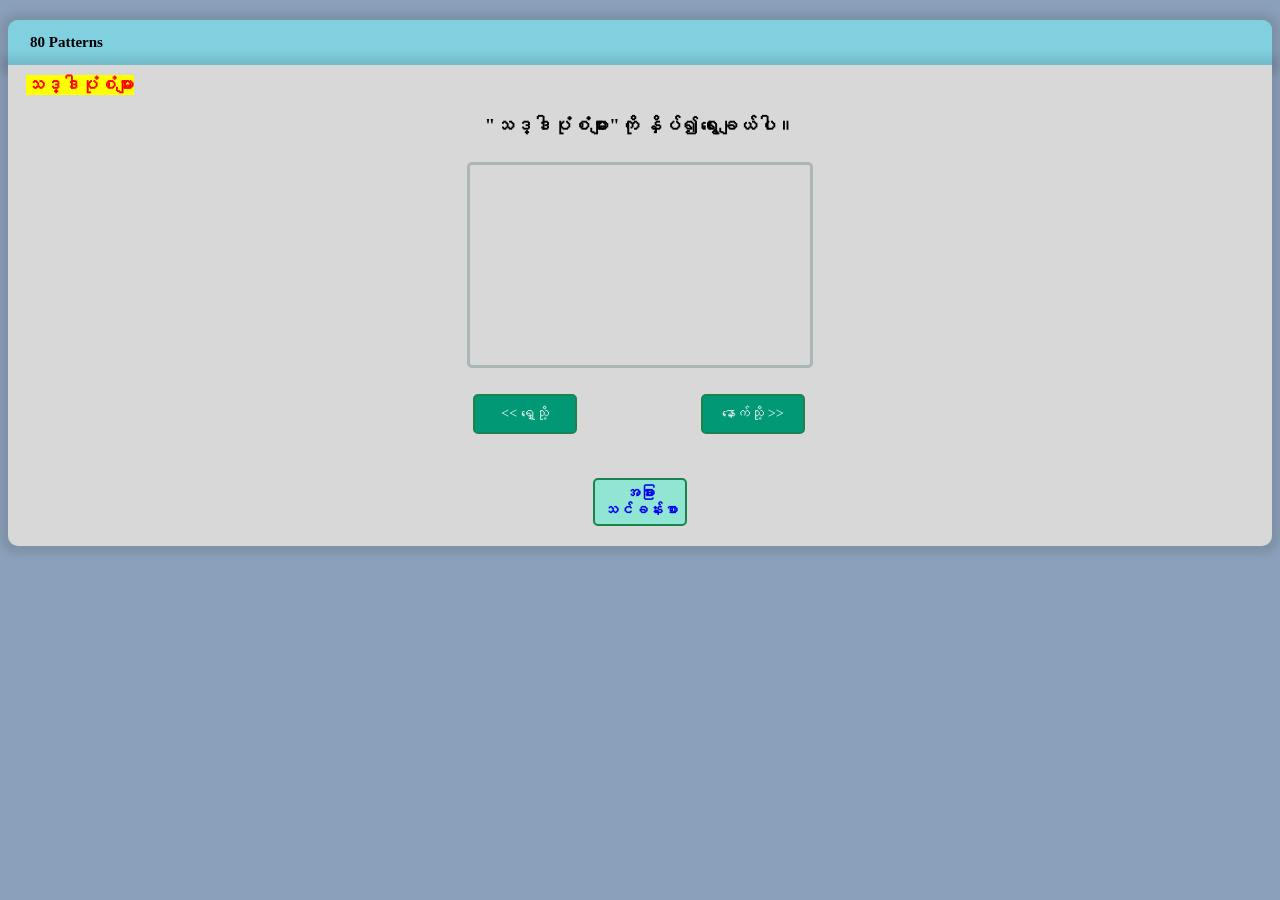
==== burmese1.html @ cdf81329 "Add files via upload" ====
<!DOCTYPE html>

<head>
   <title>သဒ္ဒါပုံစံများ-1</title>
   <meta charset="UTF-8">
   <meta name="viewport" content="width=device-width, initial-scale=1.0">
   <link rel="icon" type="image/x-icon" href="image/favicon.png">
   <link href="./css/main.css" rel="stylesheet" type="text/css" />
   <link href="./css/responsive.css" rel="stylesheet" type="text/css" />
   <link href="./css/dropdownmenu.css" rel="stylesheet" type="text/css" />
   <link href="./css/sidenav.css" rel="stylesheet" type="text/css" />
   <script src="./js/jquery.min.js"></script>
   <script src="./js/jquery-3.7.1.min.js"></script>
   <script src="./js/burmese1.js"></script>
</head>

<body>
   <div id="includeHtml"></div>
   <div id="repousse2">
      <div id="menubtn" class="menubtn"></div>
      <div id="infoMsg"></div>
      <div id="activityTitle"></div>
      <div id="sideMenuArea" class="sidenav">
         <div id="closebtn"></div>
         <div id="sideMenuArea0"></div>
         <div id="sideMenuArea1"></div>
         <div id="sideMenuArea2"></div>
         <div id="sideMenuArea3"></div>
         <div id="sideMenuArea4"></div>
         <div id="sideMenuArea5"></div>
         <div id="sideMenuArea6"></div>
         <div id="sideMenuArea7"></div>
         <div id="sideMenuArea8"></div>
         <div id="sideMenuArea9"></div>
      </div>
      <div id="cardArea"></div>
      <div id="multiButtonArea">
         <div id="buttonArea1"></div>
         <div id="buttonArea2"></div>
         <div id="buttonArea3"></div>
      </div>
      <div id="buttonArea4"></div>
   </div>
   <script>
      $(function () {
         $.get('menubar.html', appndHtml);
         function appndHtml(data) {
            $("#includeHtml").prepend(data);
         }
      });
   </script>
   <script>
      $(function () {
         $("#buttonArea4")
         .append('<div id="otherButton"> <a href=\"burmese.html\" style="text-decoration:none;">အခြားသင်ခန်းစာ</a></div>');
      });
   </script>
</body>

</html>
---- css/main.css ----
html, body {
    background-color: #8BA1BB;
    margin: 0;
    padding: 0;
    -webkit-user-select: none;
    -moz-user-select: none;
    user-select: none;
}
@font-face {
    font-family: Meiryo;
    src: url('meiryo.ttc');
}

div.content {
    background-color: white;
    margin: 20px 8px 20px 8px;
    padding: 10px 8px 20px 8px;
    /*min-width: 350px; */
    box-shadow: 0px 0px 8px 8px rgba(0, 0, 0, 0.1);
    overflow: hidden;
    position: relative;
}

#repousse{
    background-color: #80d0e0;
    margin: 20px 8px 0px 8px;
    /* padding: 10px 8px 20px 8px; */
    box-shadow: 0px 0px 8px 8px rgba(0, 0, 0, 0.1);
    overflow: hidden;
    border-top-left-radius: 10px;
    border-top-right-radius: 10px;
}

#repousse2{
    background-color: #d8d8d8;
    margin: 0px 8px 20px 8px;
    padding: 10px 8px 20px 8px;
    box-shadow: 0px 0px 8px 8px rgba(0, 0, 0, 0.1);
    overflow: hidden;
    border-bottom-left-radius: 10px;
    border-bottom-right-radius: 10px;
}

#activityTitle{
    text-align:center;
    font-size:30px;
    font-family:Meiryo;
    margin-top:25px;
}

#info{
    text-align:center;
    font-size:20px;
    font-family:Meiryo;
    margin-top:30px;
}

#cardArea{
    width:340px;
    height:200px;
    margin:auto;
    margin-top:25px;
    border:3px solid #ABB7B7;
    border-radius:5px;
    position:relative;
    overflow:hidden;
}

.card{
    width:340px;
    height:200px;
    position:absolute;
    text-align:center;
    line-height:200px;
    font-size:45px;
    color:#efefef;
    font-family:Meiryo;
    cursor:pointer;
}

.card2{
    width:340px;
    height:200px;
    position:absolute;
    text-align:left;
    padding-top: 5px;
    padding-left: 5px;
    font-size:25px;
    color:#efefef;
    font-family:Meiryo;
    cursor:pointer;
}

#multiChoiceArea{
    font-family:Meiryo;
    width:340px;
    height:300px;
    margin:auto;
    margin-top:25px;
    border:3px solid #ABB7B7;
    /* background-color: rgb(223, 223, 223); */
    box-shadow: 0px 0px 8px 8px rgba(0, 0, 0, 0.1);
    border-radius:5px;
    position:relative;
    overflow:hidden;
}

#nextButton{
    width:80px;
    text-align:center;
    font-size:20px;
    padding:10px;
    cursor:pointer;
    color:#efefef;
    margin:auto;
    margin-top:30px;
    background-color:#019875;
    border: 2px solid #1E824C;
    border-radius:5px;
    font-family:Meiryo;
}

#nextButton2, #beforeButton{
    width:80px;
    text-align:center;
    font-size:14px;
    padding:10px;
    cursor:pointer;
    color:white;
    margin:auto;
    margin-top:10px;
    background-color:#019875;
    border: 2px solid #1E824C;
    border-radius:5px;
    font-family:Meiryo;
}

#nextButton3{
    width:80px;
    text-align:center;
    font-size:14px;
    padding:10px;
    cursor:pointer;
    color:white;
    margin:auto;
    margin-top:10px;
    background-color:#019875;
    border: 2px solid #1E824C;
    border-radius:5px;
    font-family:Meiryo;
}

#startButton{
    width:80px;
    text-align:center;
    font-size:20px;
    padding:10px;
    cursor:pointer;
    color:#efefef;
    margin:auto;
    margin-top:10px;
    background-color:#019875;
    border: 2px solid #1E824C;
    border-radius:5px;
    font-family:Meiryo;
}

#nextButton:hover{
    opacity:.6;
}

#nextButton2:hover{
    opacity:.6;
}

#nextButton3:hover{
    opacity:.6;
}

#beforeButton:hover{
    opacity:.6;
}

#startButton:hover{
    opacity:.6;
}

#multiButtonArea{
    width:340px;
    height:80px;
    margin-top: 0px;
    margin-left: auto;
    margin-right: auto;
    position:relative;
    overflow:hidden;
    /* border: 2px solid #1E824C;
    border-color: black; */
}

#multiButtonArea2{
    width:340px;
    height:100px;
    margin-top: -20px;
    margin-left: auto;
    margin-right: auto;
    position:relative;
    overflow:hidden;
    vertical-align: middle;
    /* border: 2px solid #1E824C;
    border-color: black; */
}

#buttonArea1, #buttonArea2, #buttonArea3{
    display: inline-block;
    width:110px;
    height:50px;
}

#finalMessage{
    text-align:center;
    font-size:30px;
    margin-top:30px;
    font-family:Meiryo;
}

#otherButton, #otherButton1{
    width:80px;
    text-align:center;
    font-size:15px;
    font-weight:600;
    padding:5px;
    cursor:pointer;
    color:white;
    margin:auto;
    margin-top:30px;
    background-color:#90e6d2;
    border: 2px solid #1E824C;
    border-radius:5px;
    font-family:Meiryo;
}

#otherButton:hover, #otherButton1:hover{
    opacity:.6;
}

#lessonListButton{
    width:80px;
    text-align:center;
    font-size:20px;
    padding:10px;
    cursor:pointer;
    color:white;
    margin:auto;
    margin-top:5px;
    margin-left:7px;
    background-color:#90e6d2;
    border: 2px solid #1E824C;
    border-radius:5px;
    font-family:Meiryo;
    float: left;
}

#lessonListButton2{
    width:80px;
    text-align:center;
    font-size:20px;
    padding:10px;
    cursor:pointer;
    color:white;
    margin:auto;
    margin-top:5px;
    margin-left:7px;
    background-color:#f3a46f;
    border: 2px solid #c0723f;
    border-radius:5px;
    font-family:Meiryo;
    float: left;
}

#lessonListButton3{
    width:80px;
    text-align:center;
    font-size:20px;
    padding:10px;
    cursor:pointer;
    color:white;
    margin:auto;
    margin-top:5px;
    margin-left:7px;
    background-color:#92c5f0;
    border: 2px solid #266599;
    border-radius:5px;
    font-family:Meiryo;
    float: left;
}

#lessonListButton4{
    width:80px;
    text-align:center;
    font-size:20px;
    padding:10px;
    cursor:pointer;
    color:white;
    margin:auto;
    margin-top:5px;
    margin-left:7px;
    background-color:#e8df7a;
    border: 2px solid #9b911c;
    border-radius:5px;
    font-family:Meiryo;
    float: left;
}

#lessonListButton5{
    width:80px;
    text-align:center;
    font-size:20px;
    padding:10px;
    cursor:pointer;
    color:white;
    margin:auto;
    margin-top:5px;
    margin-left:7px;
    background-color:#ebb351;
    border: 2px solid #b38027;
    border-radius:5px;
    font-family:Meiryo;
    float: left;
}

#lessonListButton6{
    width:80px;
    text-align:center;
    font-size:20px;
    padding:10px;
    cursor:pointer;
    color:white;
    margin:auto;
    margin-top:5px;
    margin-left:7px;
    background-color:#92c5f0;
    border: 2px solid #266599;
    border-radius:5px;
    font-family:Meiryo;
    float: left;
}

#lessonListButton:hover{
    opacity:.6;
}

ul {
    list-style-type: none;
    margin: 0;
    padding: 0;
    background-color: #80d0e0;
}


li {
    float: left;
    list-style-type: none;

}

li a {
    display: block;
    color: black;
    text-align: center;
    text-decoration: none;
}

li a:hover {
    background-color: gray;
}

#lessonListArea1{
    width:340px;
    height:306px;
    margin:auto;
    margin-top:25px;
    margin-left: auto;
    margin-right: auto;
    /* border:3px solid #ABB7B7; */
    border-radius:5px;
    position:relative;
    overflow:hidden;
}

#lessonListArea2{
    width:340px;
    height:306px;
    margin:auto;
    margin-top:25px;
    margin-left: auto;
    margin-right: auto;
    /* border:3px solid #ABB7B7; */
    border-radius:5px;
    position:relative;
    overflow:hidden;
}

#lessonList {
    background-color: lightseagreen;
    width:40px;
    height:50px;
    color: black;
    display: inline-block;
    padding: 8px 20px;
    font-size: 24px;
    border-radius: 15px;
    margin-bottom: 0px;
    margin-top: 0px;
}

#lessonCategory {
    background-color: lightgray;
    color: black;
    display: inline-block;
    padding: 8px 10px;
    font-size: 32px;
    border-radius: 15px;
    margin-bottom: 0px;
    margin-top: 0px;
}

#lessonFont {
    font-size: 100px;
}

.imageArea{
    display: block;
    margin-left: auto;
    margin-right: auto;
    margin-top:25px;
    width: 50%;
}

.image{
    display: block;
    margin-left: auto;
    margin-right: auto;
    width: 70%;
}

.randomCard, .cardOrderSelect, .displayOrderSelect {
  width: 280px;
  margin-left: auto;
  margin-right: auto;
  text-align: left;
  padding-bottom: 5px;
  padding-top: 5px;
  color: black;
  margin-top: 4px;
  margin-bottom: 0;
  /* background-color: beige; */
}
---- css/responsive.css ----
/* Desktop styles */
@media only screen and (min-width: 768px) {
    div.content {
        margin: 60px 10% 80px 10%;
        padding: 0px 30px 30px 30px;
        min-width: 350px;
        max-width: 650px;
    }

    table.info {
        height: 80px
    }
    
    /* All the td of the table that has a info class */
    table.info td {
        font-size: 14px;
    }
    
    table.info th {
        font-size: 16px;
    }

    div.col {
        width: 45%;
    }
    
    div.col1 {
        margin-right: 10%;
    }
    
    div.col2 {
        float: right;
    }
}

/* Very large screen */
@media only screen and (min-width: 900px) {
    div.content {
        margin-left: auto;
        margin-right: auto;
        width: 650px;
    }
}
---- css/dropdownmenu.css ----
.navbar {
  overflow: hidden;
  background-color: #80d0e0;
  font-family: Meiryo;
}

.navbar a {
  float: left;
  font-size: 16px;
  color: white;
  text-align: center;
  padding: 14px 16px;
  text-decoration: none;
}

.dropdown {
  float: left;
  overflow: hidden;
}

.dropdown .dropbtn {
  cursor: pointer;
  font-size: 15px;
  font-weight:bold;
  border: none;
  outline: none;
  color: black;
  padding: 14px 22px;
  background-color: inherit;
  font-family: inherit;
  margin: 0;
}

.navbar a:hover, .dropdown:hover .dropbtn, .dropbtn:focus {
  background-color: #71b2e4;
}

.dropdown-content {
  display: none;
  position: absolute;
  background-color: #9bcaed;
  font-size: 10px;
  min-width: 100px;
  box-shadow: 0px 8px 16px 0px rgba(0, 0, 0, 0.1);
  z-index: 1;
}

.dropdown-content a {
  float: none;
  color: black;
  padding: 12px 16px;
  text-decoration: none;
  display: block;
  text-align: left;
}

.dropdown-content a:hover {
  background-color: #c1def4;
}

.show {
  display: block;
}
---- css/sidenav.css ----
/* body {
    font-family: "Lato", sans-serif;
    transition: background-color .5s;
} */

.sidenav {
    height: 100%;
    width: 0;
    position: fixed;
    z-index: 1;
    top: 0;
    left: 0;
    background-color: white;
    overflow-x: hidden;
    transition: 0.7s;
    padding-top: 5px;
    padding-bottom: 60px;
}

.sidenav a {
    padding: 8px 8px 8px 32px;
    text-decoration: none;
    font-size: 20px;
    color: #818181;
    display: block;
    transition: 0.3s;
}

.sidenav a:hover {
    color: #f1f1f1;
}

.sidenav .closebtn {
    position: absolute;
    top: 0;
    right: 5px;
    font-size: 36px;
    margin-left: 50px;
    color: black;
    font-weight: bold;
}

.menubtn {
    margin-left: 10px;
}

#sideMenuList{
    width:125px;
    text-align:left;
    font-size:15px;
    padding:4px;
    cursor:pointer;
    color:black;
    margin:auto;
    margin-top:0px;
    background-color:white;
    border: 1px gray;
    border-bottom-style: solid;
    font-family:Meiryo;
}

#sideMenuList:hover{
opacity:.6;
}

@media screen and (max-height: 450px) {
    .sidenav {
        padding-top: 15px;
    }

    .sidenav a {
        font-size: 18px;
    }
}
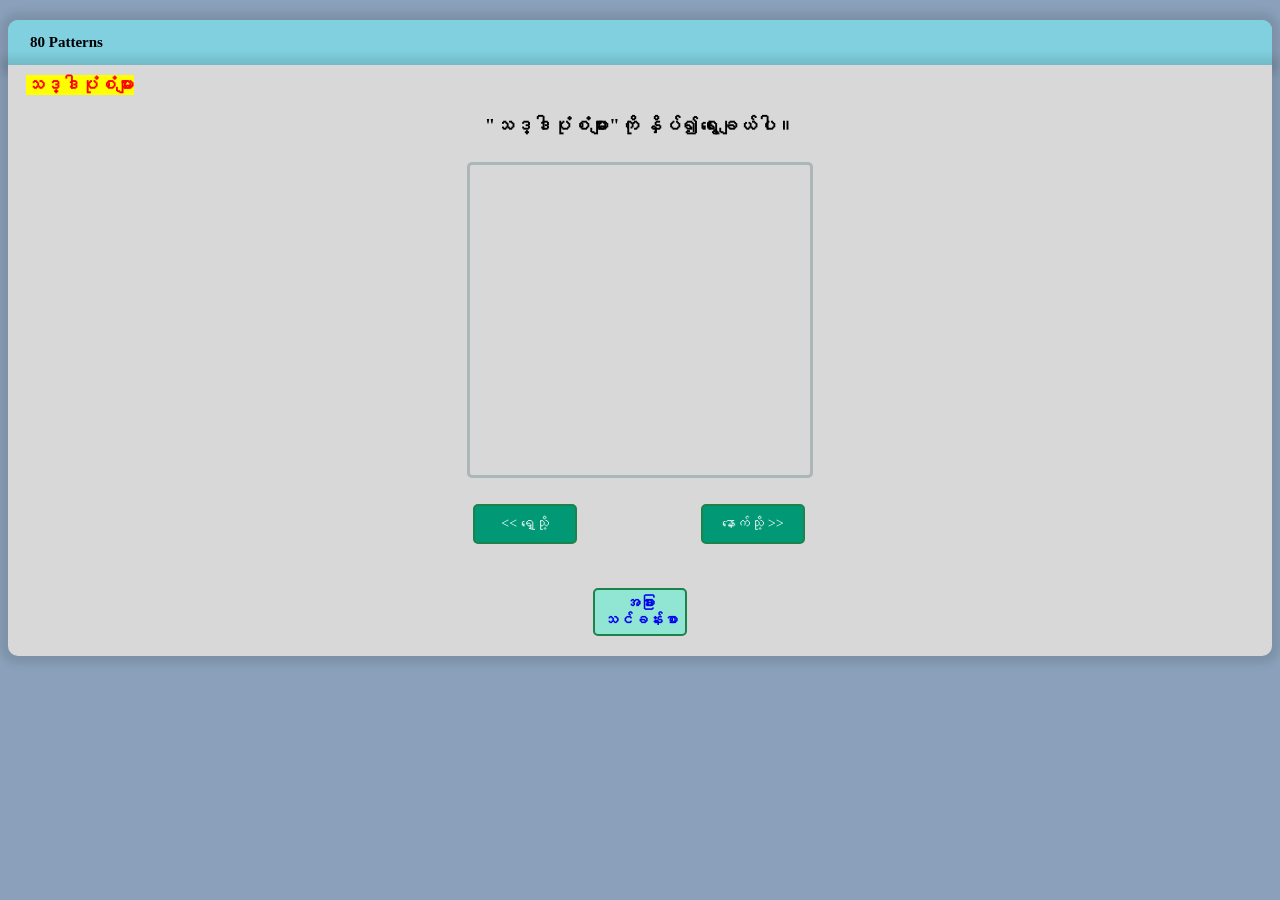
==== commit 41e7d8de: "Add files via upload" ====
--- a/burmese1.html
+++ b/burmese1.html
@@ -32,6 +32,7 @@
          <div id="sideMenuArea7"></div>
          <div id="sideMenuArea8"></div>
          <div id="sideMenuArea9"></div>
+         <div id="sideMenuArea10"></div>
       </div>
       <div id="cardArea"></div>
       <div id="multiButtonArea">
--- a/css/main.css
+++ b/css/main.css
@@ -57,7 +57,7 @@
 
 #cardArea{
     width:340px;
-    height:200px;
+    height:310px;
     margin:auto;
     margin-top:25px;
     border:3px solid #ABB7B7;
